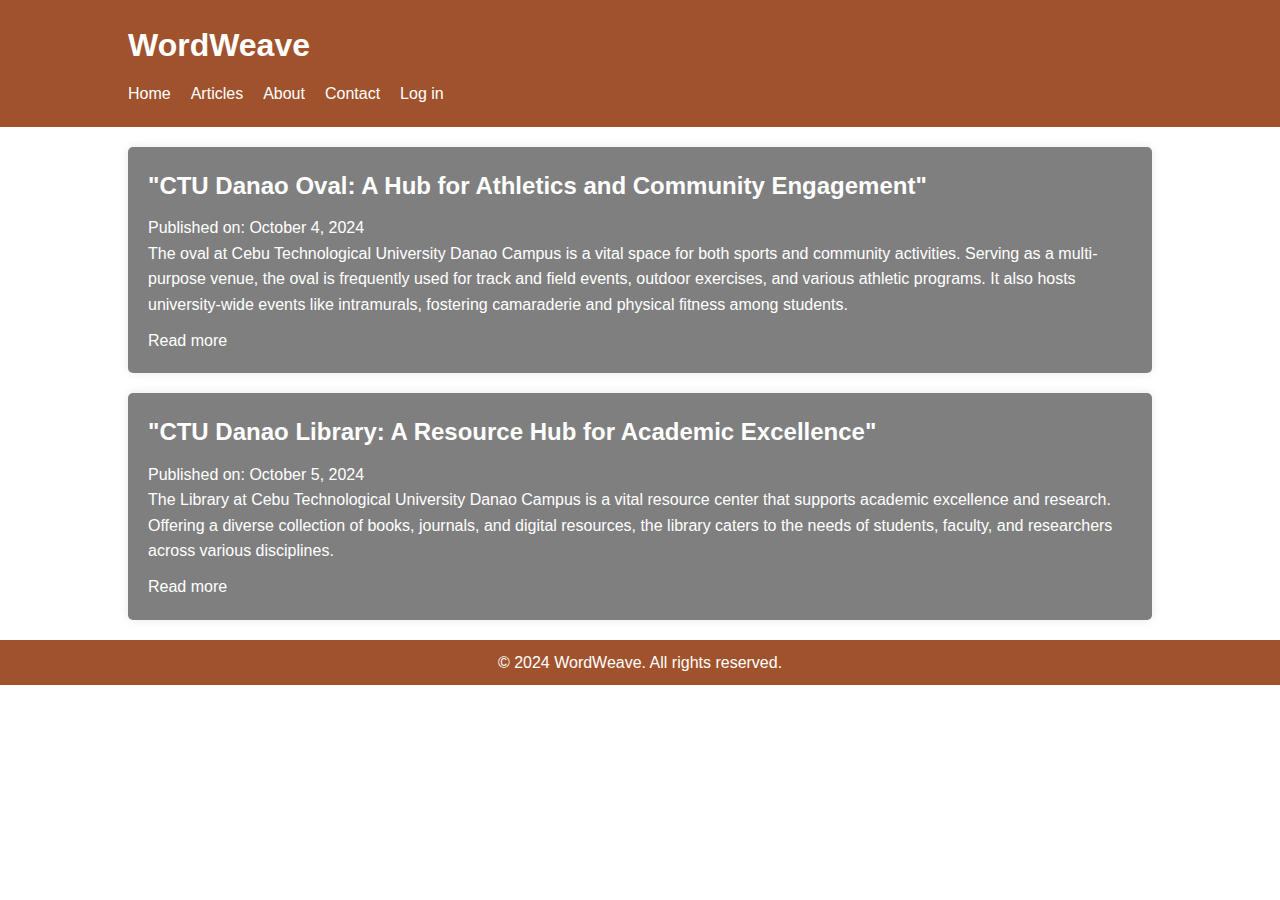
==== index.html @ 170885af "Add files via upload" ====
<!DOCTYPE html>
<html lang="en">
<head>
    <meta charset="UTF-8">
    <meta name="viewport" content="width=device-width, initial-scale=1.0">
    <title>WordWeave</title>
    <link rel="stylesheet" href="style.css">
</head>
<body>
    <header>
        <div class="container">
            <h1>WordWeave</h1>
            <nav>
                <ul>
                    <li><a href="index.html">Home</a></li>
                    <li><a href="articles.html">Articles</a></li>
                    <li><a href="about.html">About</a></li>
                    <li><a href="contact.html">Contact</a></li>
                    <li><a href="login.html">Log in</a></li>
                </ul>
            </nav>
        </div>
    </header>

    <section class="main-content">
        <div class="container">
            <article class="post">
                <h2>"CTU Danao Oval: A Hub for Athletics and Community Engagement"</h2>
                <p>Published on: October 4, 2024</p>
                <p>The oval at Cebu Technological University Danao Campus is a vital space for both sports and community activities. Serving as a multi-purpose venue, the oval is frequently used for track and field events, outdoor exercises, and various athletic programs. It also hosts university-wide events like intramurals, fostering camaraderie and physical fitness among students.</p>
                <a href="article1.html">Read more</a>
            </article>

            <article class="post">
                <h2>"CTU Danao Library: A Resource Hub for Academic Excellence"</h2>
                <p>Published on: October 5, 2024</p>
                <p>The Library at Cebu Technological University Danao Campus is a vital resource center that supports academic excellence and research. Offering a diverse collection of books, journals, and digital resources, the library caters to the needs of students, faculty, and researchers across various disciplines.</p>
                <a href="article2.html">Read more</a>
            </article>
        </div>
    </section>
    
    <footer>
        <div class="container">
            <p>&copy; 2024 WordWeave. All rights reserved.</p>
        </div>
    </footer>
</body>
</html>
---- style.css ----
/* General Styles */
* {
    margin: 0;
    padding: 0;
    box-sizing: border-box;
    font-family: Arial, sans-serif;
}

body {
    background-image: url('/received_1287011799348323.jpeg');
    background-size: cover;
    background-position: center;
    background-repeat: no-repeat;
    margin: 0;
    padding: 0;
    color: #333;
    line-height: 1.6;
}

/* Header Styles */
header {
    background-color: 	#a0522d;
    color: white;
    padding: 20px 0;
}

header h1 {
    margin-bottom: 10px;
}

header nav ul {
    list-style: none;
    display: flex;
}

header nav ul li {
    margin-right: 20px;
}

header nav ul li a {
    color: white;
    text-decoration: none;
}

.container {
    width: 80%;
    margin: auto;
}

/* Main Content Styles */
.main-content {
    margin: 20px 0;
}

.post {
    background-color: rgba(0, 0, 0, 0.5);
    border-radius: 5px;
    padding: 20px;
    margin-bottom: 20px;
    box-shadow: 0 0 10px rgba(0, 0, 0, 0.1);
    color: white;
}

.post h2 {
    margin-bottom: 10px;
}

.post a {
    display: inline-block;
    margin-top: 10px;
    color: white;
    text-decoration: none;
}

.post a:hover {
    text-decoration: underline;
    color: white;
}

/* Footer Styles */
footer {
    background-color:		#a0522d;
    color: white;
    text-align: center;
    padding: 10px 0;
    margin-top: 20px;
}

footer p {
    margin: 0;
}
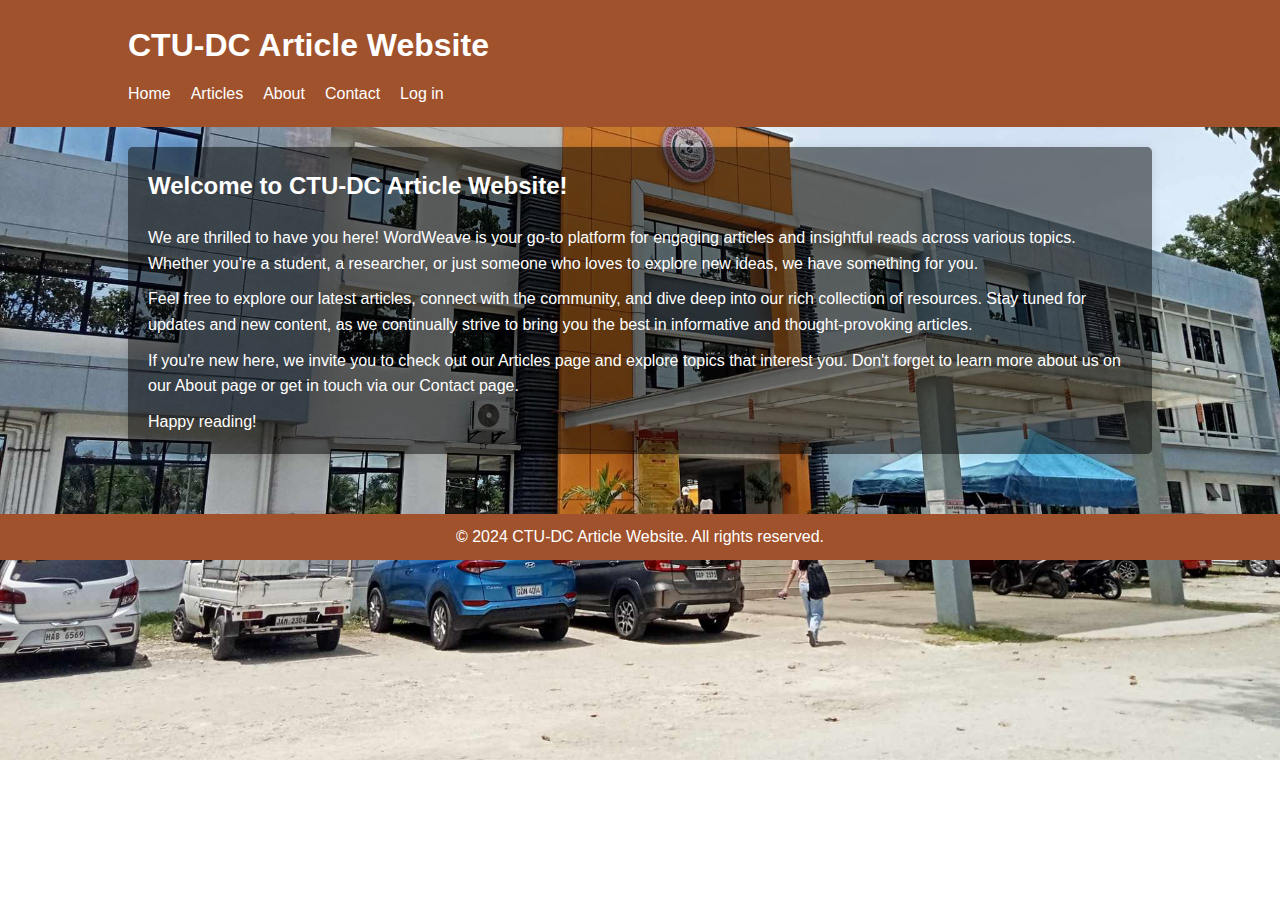
==== commit 8a6f9f90: "Add files via upload" ====
--- a/index.html
+++ b/index.html
@@ -3,13 +3,105 @@
 <head>
     <meta charset="UTF-8">
     <meta name="viewport" content="width=device-width, initial-scale=1.0">
-    <title>WordWeave</title>
-    <link rel="stylesheet" href="style.css">
+    <title>CTU-DC Article Website</title>
+    <style>/* General Styles */
+* {
+    margin: 0;
+    padding: 0;
+    box-sizing: border-box;
+}
+
+body {
+    font-family: Arial, sans-serif;
+    background-image: url('/received_1287011799348323.jpeg');
+    background-size: cover;
+    background-position: center;
+    background-repeat: no-repeat;
+    margin: 0;
+    padding: 0;
+    color: #333;
+    line-height: 1.6;
+}
+
+/* Header */
+header {
+    background-color: #a0522d;
+    color: white;
+    padding: 20px 0;
+}
+
+header h1 {
+    margin-bottom: 10px;
+}
+
+header nav ul {
+    list-style: none;
+    display: flex;
+}
+
+header nav ul li {
+    margin-right: 20px;
+}
+
+header nav ul li a {
+    color: white;
+    text-decoration: none;
+}
+
+/* Main Content */
+.main-content {
+    padding: 20px 0;
+}
+
+.container {
+    width: 80%;
+    margin: auto;
+}
+
+/* Welcome Section */
+.welcome {
+    background-color: rgba(0, 0, 0, 0.5);
+    border-radius: 5px;
+    padding: 20px;
+    margin-bottom: 20px;
+    box-shadow: 0 0 10px rgba(0, 0, 0, 0.1);
+    color: white;
+}
+
+.welcome h2 {
+    margin-bottom: 10px;
+}
+
+.welcome p {
+    display: inline-block;
+    margin-top: 10px;
+    color: white;
+    text-decoration: none;
+}
+
+.welcome a:hover {
+    text-decoration: underline;
+    color: white;
+}
+
+/* Footer */
+footer {
+    background-color: #a0522d;
+    color: white;
+    text-align: center;
+    padding: 10px 0;
+    margin-top: 20px;
+}
+
+footer p {
+    margin: 0;
+}
+</style>
 </head>
 <body>
     <header>
         <div class="container">
-            <h1>WordWeave</h1>
+            <h1>CTU-DC Article Website</h1>
             <nav>
                 <ul>
                     <li><a href="index.html">Home</a></li>
@@ -22,27 +114,25 @@
         </div>
     </header>
 
+    <!-- Welcome Page Content -->
     <section class="main-content">
         <div class="container">
-            <article class="post">
-                <h2>"CTU Danao Oval: A Hub for Athletics and Community Engagement"</h2>
-                <p>Published on: October 4, 2024</p>
-                <p>The oval at Cebu Technological University Danao Campus is a vital space for both sports and community activities. Serving as a multi-purpose venue, the oval is frequently used for track and field events, outdoor exercises, and various athletic programs. It also hosts university-wide events like intramurals, fostering camaraderie and physical fitness among students.</p>
-                <a href="article1.html">Read more</a>
-            </article>
+            <div class="welcome">
+                <h2>Welcome to CTU-DC Article Website!</h2>
+                <p>We are thrilled to have you here! WordWeave is your go-to platform for engaging articles and insightful reads across various topics. Whether you're a student, a researcher, or just someone who loves to explore new ideas, we have something for you.</p>
+                
+                <p>Feel free to explore our latest articles, connect with the community, and dive deep into our rich collection of resources. Stay tuned for updates and new content, as we continually strive to bring you the best in informative and thought-provoking articles.</p>
+                
+                <p>If you're new here, we invite you to check out our Articles page and explore topics that interest you. Don't forget to learn more about us on our About page or get in touch via our Contact page.</p>
 
-            <article class="post">
-                <h2>"CTU Danao Library: A Resource Hub for Academic Excellence"</h2>
-                <p>Published on: October 5, 2024</p>
-                <p>The Library at Cebu Technological University Danao Campus is a vital resource center that supports academic excellence and research. Offering a diverse collection of books, journals, and digital resources, the library caters to the needs of students, faculty, and researchers across various disciplines.</p>
-                <a href="article2.html">Read more</a>
-            </article>
+                <p>Happy reading!</p>
+            </div>
         </div>
     </section>
-    
+
     <footer>
         <div class="container">
-            <p>&copy; 2024 WordWeave. All rights reserved.</p>
+            <p>&copy; 2024 CTU-DC Article Website. All rights reserved.</p>
         </div>
     </footer>
 </body>
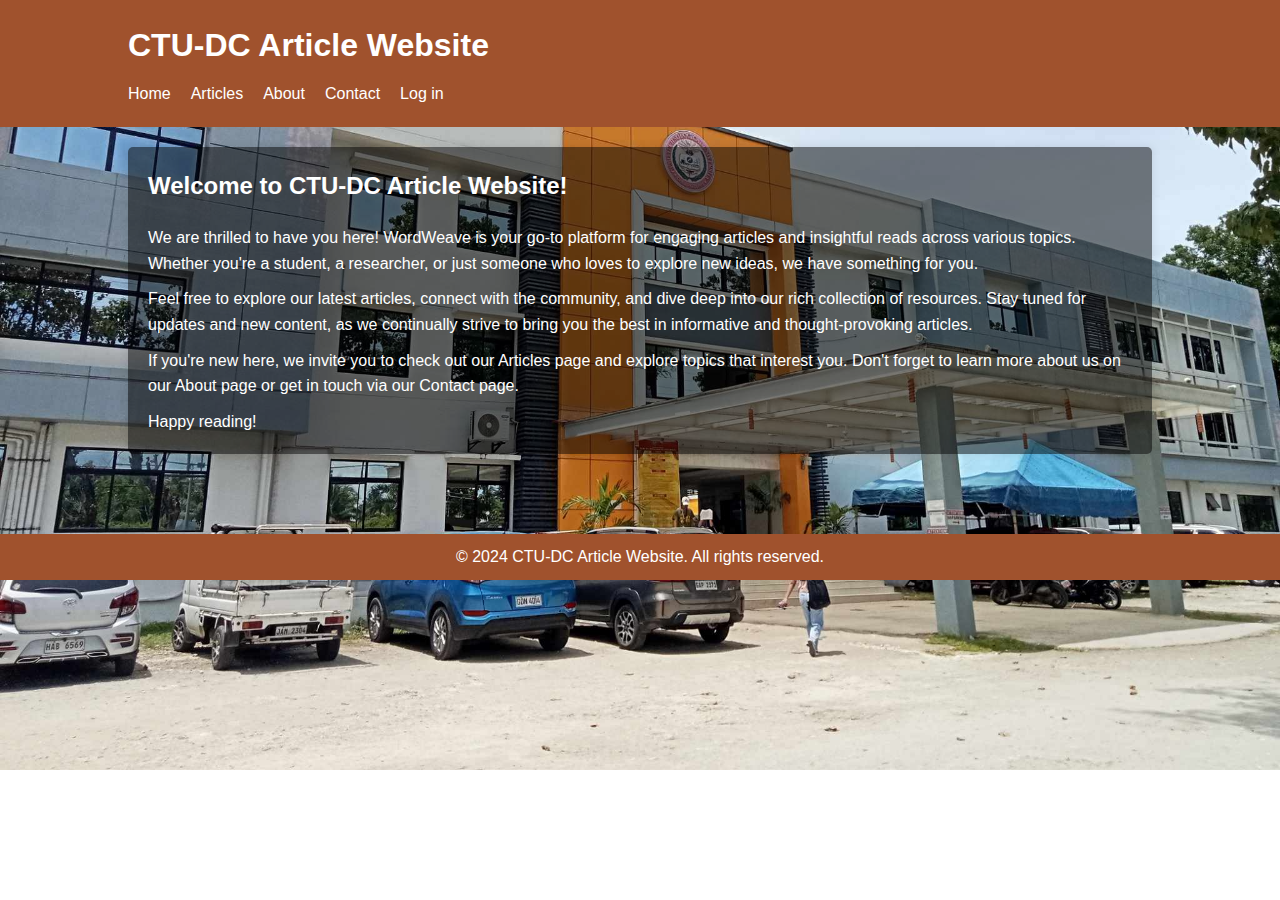
==== commit 9997f859: "Update index.html" ====
--- a/index.html
+++ b/index.html
@@ -13,7 +13,7 @@
 
 body {
     font-family: Arial, sans-serif;
-    background-image: url('/received_1287011799348323.jpeg');
+    background-image: url('received_1287011799348323.jpeg');
     background-size: cover;
     background-position: center;
     background-repeat: no-repeat;
@@ -90,7 +90,7 @@
     color: white;
     text-align: center;
     padding: 10px 0;
-    margin-top: 20px;
+    margin-top: 40px;
 }
 
 footer p {
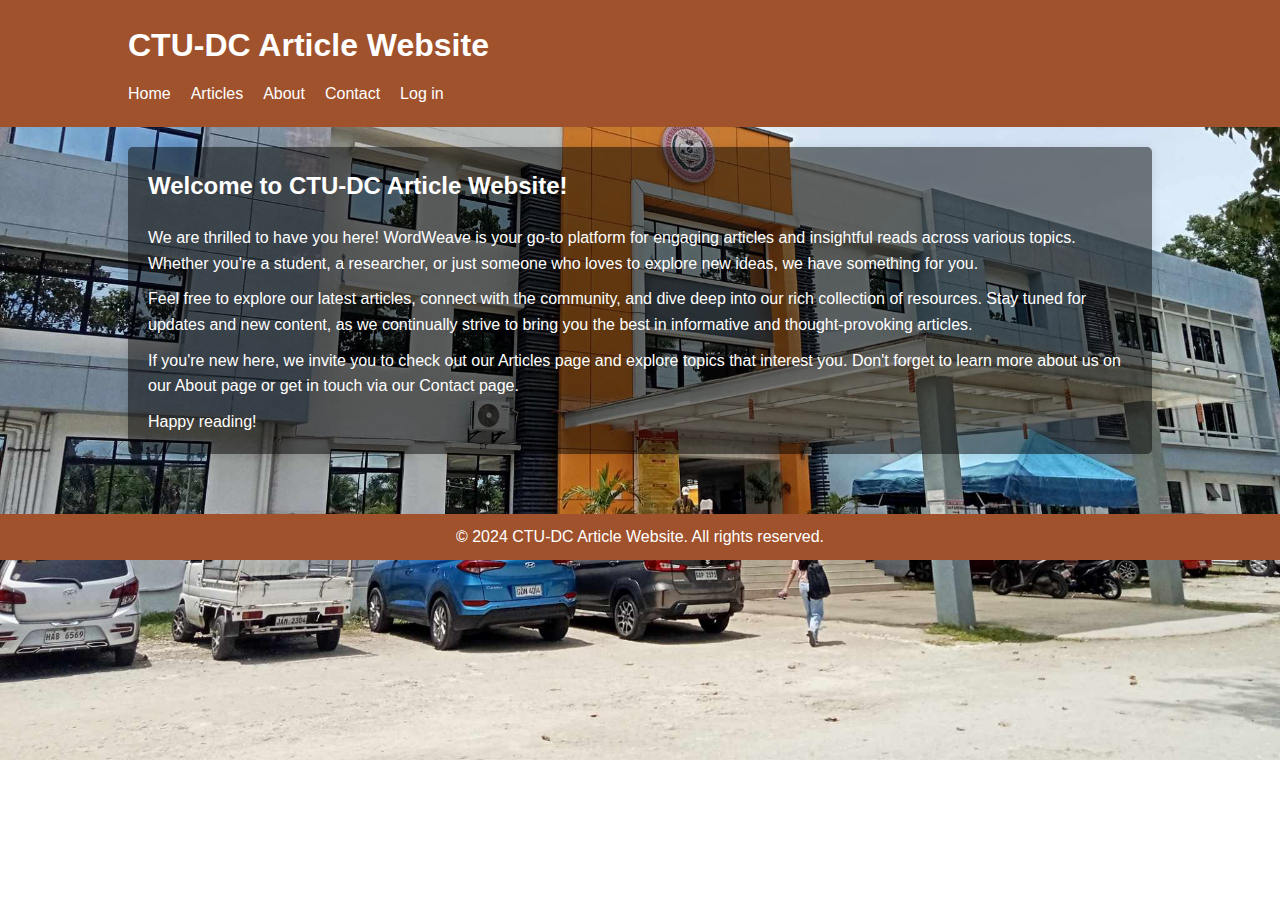
==== commit 30d7baf9: "Update index.html" ====
--- a/index.html
+++ b/index.html
@@ -90,7 +90,7 @@
     color: white;
     text-align: center;
     padding: 10px 0;
-    margin-top: 40px;
+    margin-top: 20px;
 }
 
 footer p {
